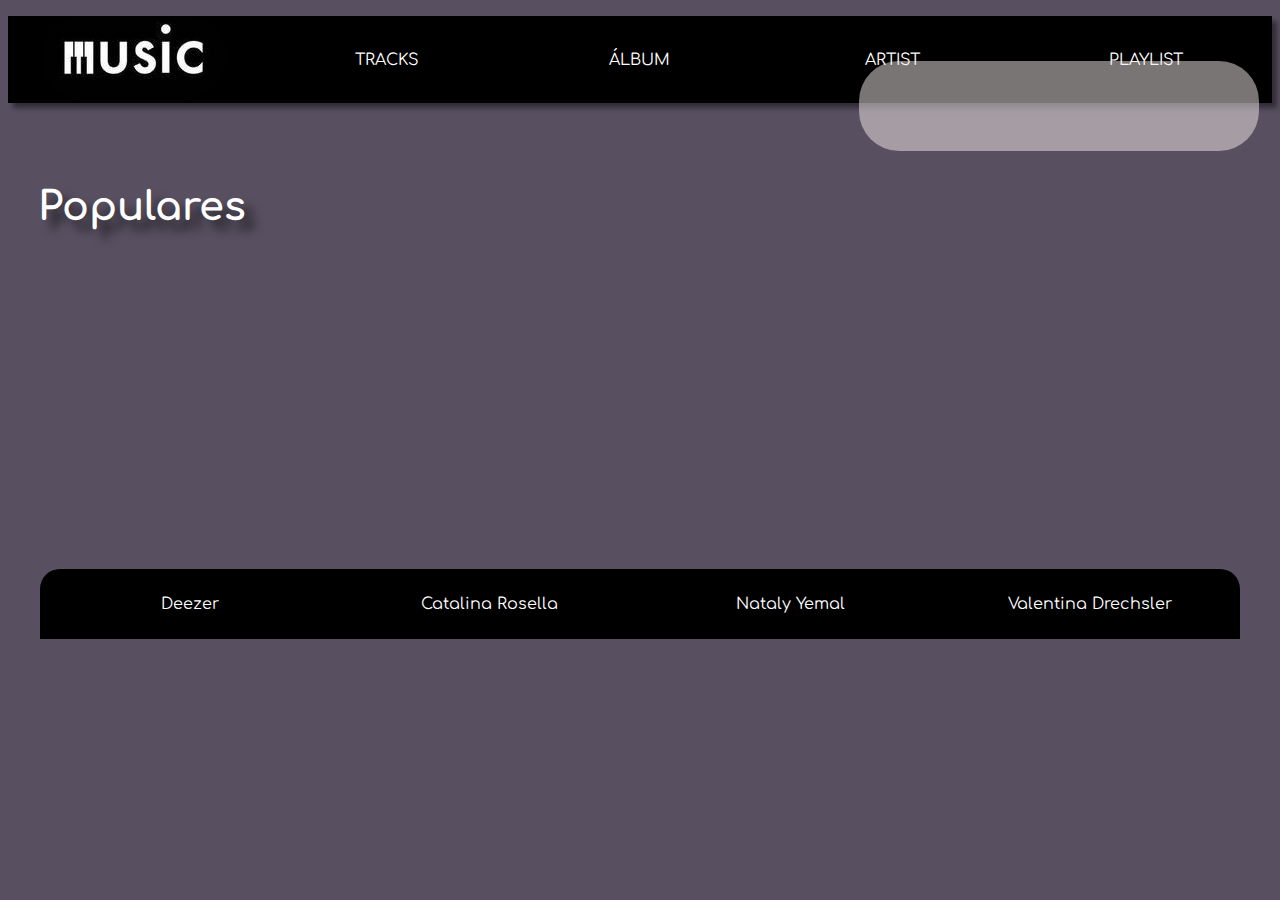
==== albums.html @ a216b2d3 "agregandu" ====
<!DOCTYPE html>
<html lang="en">
<head>
    <meta charset="UTF-8">
    <meta name="viewport" content="width=device-width, initial-scale=1.0">
    <title>Document</title>
    <link rel="stylesheet" href="css/detail.css">
    <link href="https://fonts.googleapis.com/css2?family=Comfortaa&display=swap" rel="stylesheet">
</head>
<body>
    <div class="grid-container">
        <ul>
        <li><a href="index.html"><img class="logo" src="img/logo2.jpeg" alt="logo" srcset=""></a></li>
        <li><a class="titulos" href="tracks.html">TRACKS</a></li>
        <li><a class="titulos" href="albums.html">ÁLBUM</a></li>
        <li><a class="titulos" href="detail.html">ARTIST</a></li>
        <li class="titulop"><a class="titulos" href="playlist.html"> PLAYLIST</a></li>
        </ul>
    </div>
    <div class="orden">
        <header class="principio">
            <h1 class="titulo"></h1>
            <h2 class="artista"></h2>
            <div class="descripcion">
                <p></p>
            </div>
            <img class="weeknd" src="" alt="" srcset="">
        </header>
    </div>
    

    <h2 class="populares">Populares</h2>
    <div class="container">
        <ul class="popular-song">
            <!-- <li></li>
            <li>2. In Your Eyes</li>
            <li>3. After Hours</li>
            <li>4. Save Your Tears</li>
            <li>5. Heartless</li> --> 
        </ul>
    </div>
    <footer class="footer">
        <div class="futer">
          <ul class="fin">
            <li class="contenido-footer">Deezer</li>
            <li class="contenido-footer">Catalina Rosella</li>
            <li class="contenido-footer">Nataly Yemal</li>
            <li class="contenido-footer">Valentina Drechsler</li>
          </ul>
        </div>
     </footer>

    <script src="albums.js"></script>
</body>
</html>
---- css/detail.css ----
*{
    box-sizing: border-box;
    padding: 0%;
}
body{
    background-color: rgba(21, 9, 32, 0.712);
    font-family:'Comfortaa', cursive;
}
.grid-container{    
    background-color: black;
    box-shadow: 5px 5px 5px rgba(0, 0, 0, 0.438);
    padding: 0;
}
.grid-container ul{
    display: grid;
    list-style: none;
    grid-template-columns: 1fr 1fr 1fr 1fr 1fr;
    padding: 0;
}
.grid-container li{
    display: grid;
    justify-content: center;
    align-items: center;
}
.logo{
    align-items: initial;
    border-radius: 70px;
}
.titulos{
    margin: auto;
    color: white;
    text-decoration: none;
}
.titulo{
    color: white;
    position: absolute;
    top: 0px;
    right: 0px;
    z-index: 1;
    font-size: 65px;
    text-shadow: 10px 10px 10px rgba(0, 0, 0, 0.644);
    width: 100%;
    top: 30%;
    left: 2%;
}
.weeknd{
    width: 100%;
    top: 0px;
    z-index: 0;
    box-shadow: 10px 10px 10px rgba(0, 0, 0, 0.644);
    margin-top: 2%;
}
.principio{
    position: relative;
}
.descripcion{
    background-color: rgba(242, 234, 232, 0.5);
    font-family:'Comfortaa', cursive;
    font-size: 30px;
    font-weight: bolder;
    list-style: none;
    width: 400px;
    padding: 30px;
    border-radius: 40px;
    position: absolute; 
    z-index: 2;
    right: 1%;
    bottom: 5%;
}
.instagram{
    width: 10%;
}
.twitter{
    width: 9%;
}
.populares{
    font-size: 40px;
    color: white;
    padding-left: 30px;
    text-shadow: 10px 10px 10px rgba(0, 0, 0, 0.644);
}
.container .popular-song{
    display: grid;
    list-style: none;
    grid-template-rows: 50px 50px 50px 50px 50px;
    gap: 10px;
    margin-left: none;
}
.container li{
    background-color: black;
    color: white;
    border-radius: 10px;
    padding: 18px;
    box-shadow: 5px 5px 5px rgba(0, 0, 0, 0.644);
}
.album1 .after-hours{
    width: 180px;
    float: left;
    padding-left: 10px;
    box-shadow: 10px 10px 10px rgba(0, 0, 0, 0.644);
}
.nombre-after-hours{
    color: white;
    padding-top: 140px;
    padding-left: 14%;
    font-size: 30px;
    text-shadow: 10px 10px 10px rgba(0, 0, 0, 0.644);
}
.after-hrs{
    display: grid;
    list-style: none;
    grid-template-rows: 50px 50px 50px 50px 50px 50px;
    grid-template-columns: 1fr 1fr;
    gap: 10px;
    margin-left: none;
}
.album1 li{
    background-color: black;
    color: white;
    border-radius: 10px;
    padding: 18px;
    box-shadow: 5px 5px 5px rgba(0, 0, 0, 0.644);
}
.foto-albumes{
    display: grid;
    grid-template-columns: 1fr 1fr 1fr 1fr 1fr 1fr;
    gap: 20px;
    padding-top: 3%;
}
.albumes{
    width: 100%;
    box-shadow: 10px 10px 10px rgba(0, 0, 0, 0.644);
}
.tablet{
    display: none;
}
.footer{
    background-color: black;
    width: 95%;
    margin: auto;
    border-top-left-radius: 20px;
    border-top-right-radius: 20px;
}
.fin{
    display: grid;
    grid-template-columns: 1fr 1fr 1fr 1fr;
    height: 70px;
}
.contenido-footer{
    color: white;
    text-align: center;
    margin: auto;
    list-style: none;
}
@media(max-width: 768px){
    .descripcion{
        display: none;
    }
    .tablet{
        background-color: blanchedalmond;
    }
    .twitter{
        top: 62%;
        left: 74%;
    }
    .instagram{
        top: 62%;
        left: 70%;
    }
    .titulo{
        font-size: 30px;
        top: 45%;
        left: 3%;
    }
    .weeknd{
        width: 100%;
    }
    .foto-albumes{
        grid-template-columns: 1fr 1fr 1fr;
        grid-template-rows: 1fr 1fr;
    }
}
@media (max-width: 654px){
    .grid-container ul{
        grid-template-rows: 0.5fr 0.5fr 0.5fr 0.5fr;
        grid-template-columns: none; 
        text-align: center; 
        padding: 0;
    }
    .grid-container li{
        padding-bottom: 5%;
    }
    .descripcion{
        display: none;
    }
    .tablet{
        display: none;
    }
    .twitter{
        display: none;
    }
    .instagram{
        display: none;
    }
    .titulo{
        top: 70%;
    }
}
@media (max-width: 320px){
    .grid-container ul{
        grid-template-rows: 0.5fr 0.5fr 0.5fr 0.5fr;
        grid-template-columns: none; 
        text-align: center; 
        padding: 0;
    }
    .grid-container li{
        padding-bottom: 5%;
    }
    ul .descripcion{
        display: none;
    }
    .titulo{
        top: 71%;
        background-color: rgba(163, 160, 148, 0.432);
        border-bottom-left-radius: 10px;
        border-top-left-radius: 10px;
        padding: 5px;
        font-size: 20px;
    }
    .twitter{
        display: none;
    }
    .instagram{
        display: none;
    }
    .foto-albumes{
        grid-template-columns: 1fr 1fr;
        grid-template-rows: 1fr 1fr 1fr;
    }
    .after-hrs{
        display: none;
    }
    .after-hours{
        display: none;
    }
    .nombre-after-hours{
        display: none;
    }
    .populares{
        margin: 0;
        padding-left: 2%;
        padding-top: 3%;
        padding-bottom: 3%;
    }
}
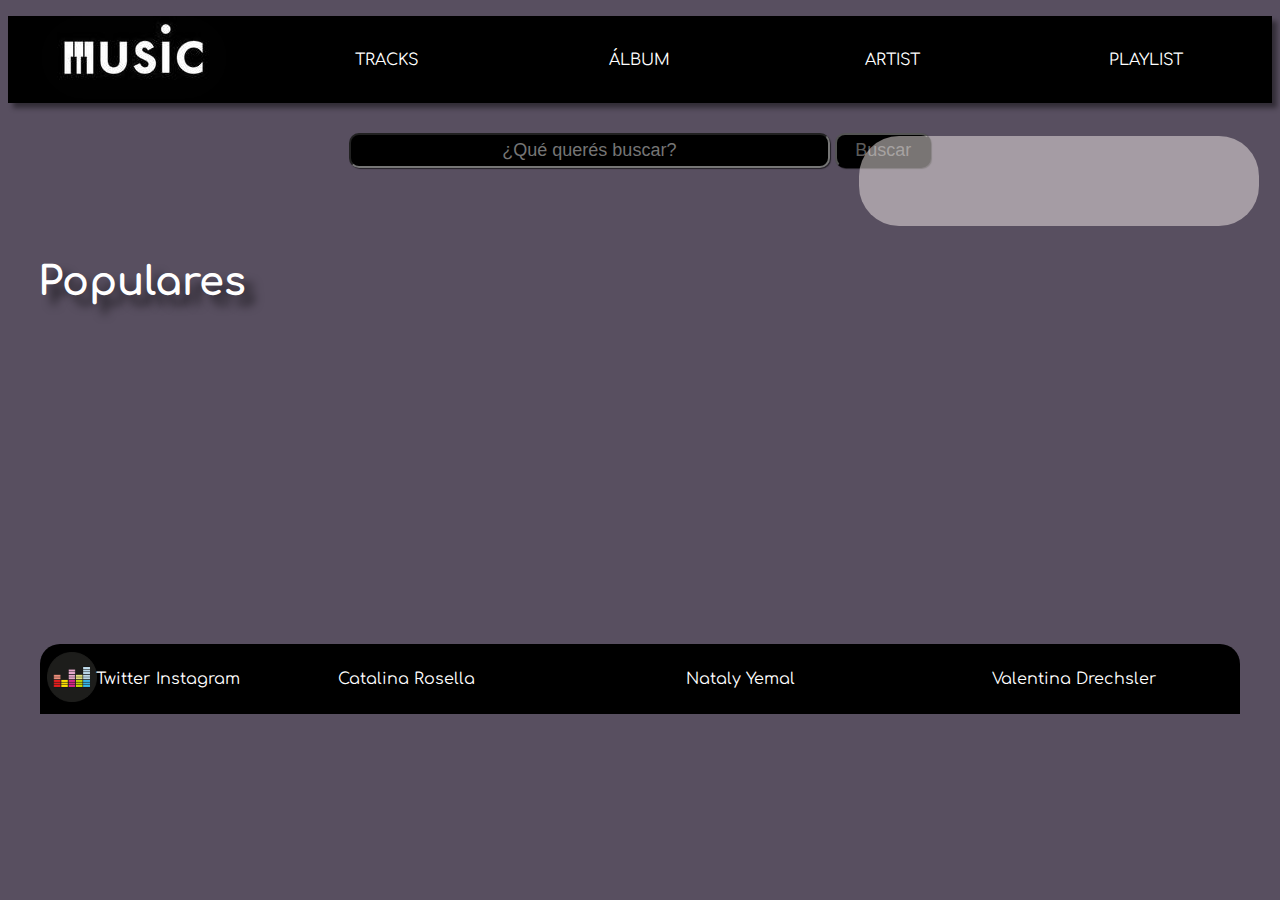
==== commit 1e6c7aed: "no pued centrar algo me toy volviendo lok" ====
--- a/albums.html
+++ b/albums.html
@@ -3,20 +3,27 @@
 <head>
     <meta charset="UTF-8">
     <meta name="viewport" content="width=device-width, initial-scale=1.0">
-    <title>Document</title>
+    <title>Album</title>
     <link rel="stylesheet" href="css/detail.css">
     <link href="https://fonts.googleapis.com/css2?family=Comfortaa&display=swap" rel="stylesheet">
 </head>
 <body>
     <div class="grid-container">
         <ul>
-        <li><a href="index.html"><img class="logo" src="img/logo2.jpeg" alt="logo" srcset=""></a></li>
-        <li><a class="titulos" href="tracks.html">TRACKS</a></li>
-        <li><a class="titulos" href="albums.html">ÁLBUM</a></li>
-        <li><a class="titulos" href="detail.html">ARTIST</a></li>
-        <li class="titulop"><a class="titulos" href="playlist.html"> PLAYLIST</a></li>
-        </ul>
+            <li><a href="index.html"><img class="logo" src="img/logo2.jpeg" alt="logo" srcset=""></a></li>
+            <li><a class="titulos" href="todotraks.html">TRACKS</a></li>
+            <li><a class="titulos" href="todoalbumes.html">ÁLBUM</a></li>
+            <li><a class="titulos" href="artistastodos.html">ARTIST</a></li>
+            <li class="titulop"><a class="titulos" href="playlist.html"> PLAYLIST</a></li>
+        </ul> 
     </div>
+    <div class="buscador">
+        <h1 class="ocultar">Buscador</h1>
+        <form action="resultados.html" method="GET">
+            <input class='buscar' type="text" name="search" placeholder="¿Qué querés buscar?">
+            <button class='boton-buscador' type="submit">Buscar</button>
+        </form>
+      </div>
     <div class="orden">
         <header class="principio">
             <h1 class="titulo"></h1>
@@ -42,7 +49,9 @@
     <footer class="footer">
         <div class="futer">
           <ul class="fin">
-            <li class="contenido-footer">Deezer</li>
+            <li class="redes-footer"><img class="logoDeezer" src="img/logodeezer.png" alt=""></li>
+            <li class="redes-footer">Twitter</li>
+            <li class="redes-footer">Instagram</li>
             <li class="contenido-footer">Catalina Rosella</li>
             <li class="contenido-footer">Nataly Yemal</li>
             <li class="contenido-footer">Valentina Drechsler</li>
--- a/css/detail.css
+++ b/css/detail.css
@@ -143,7 +143,7 @@
 }
 .fin{
     display: grid;
-    grid-template-columns: 1fr 1fr 1fr 1fr;
+    grid-template-columns: 0.1fr 0.2fr 0.2fr 1fr 1fr 1fr;
     height: 70px;
 }
 .contenido-footer{
@@ -151,6 +151,44 @@
     text-align: center;
     margin: auto;
     list-style: none;
+}.logoDeezer{
+    height: 50px;
+    padding-left: 15%;
+}
+.redes-footer{
+    text-align: initial;
+    list-style: none;
+    color: white;
+    margin: auto;
+}
+.ocultar{
+    display: none;
+}
+.buscar{
+    background-color: black;
+    color: white;
+    border-radius: 10px;
+    width: 40%;
+    padding-top: 5px;
+    padding-bottom: 5px;
+    text-align: center;
+    font-size: 18px;
+    box-shadow: rgba(0, 0, 0, 0.589) 1px 1px 1px;
+}
+.buscador{
+    text-align: center;
+    margin: 30px;
+}
+.boton-buscador{
+    background-color: black;
+    color: rgba(245, 245, 245, 0.384);
+    border-radius: 10px;
+    padding-top: 5px;
+    padding-bottom: 5px;
+    width: 8%;
+    text-align: center;
+    font-size: 18px;
+    box-shadow: rgba(0, 0, 0, 0.589) 1px 1px 1px;
 }
 @media(max-width: 768px){
     .descripcion{
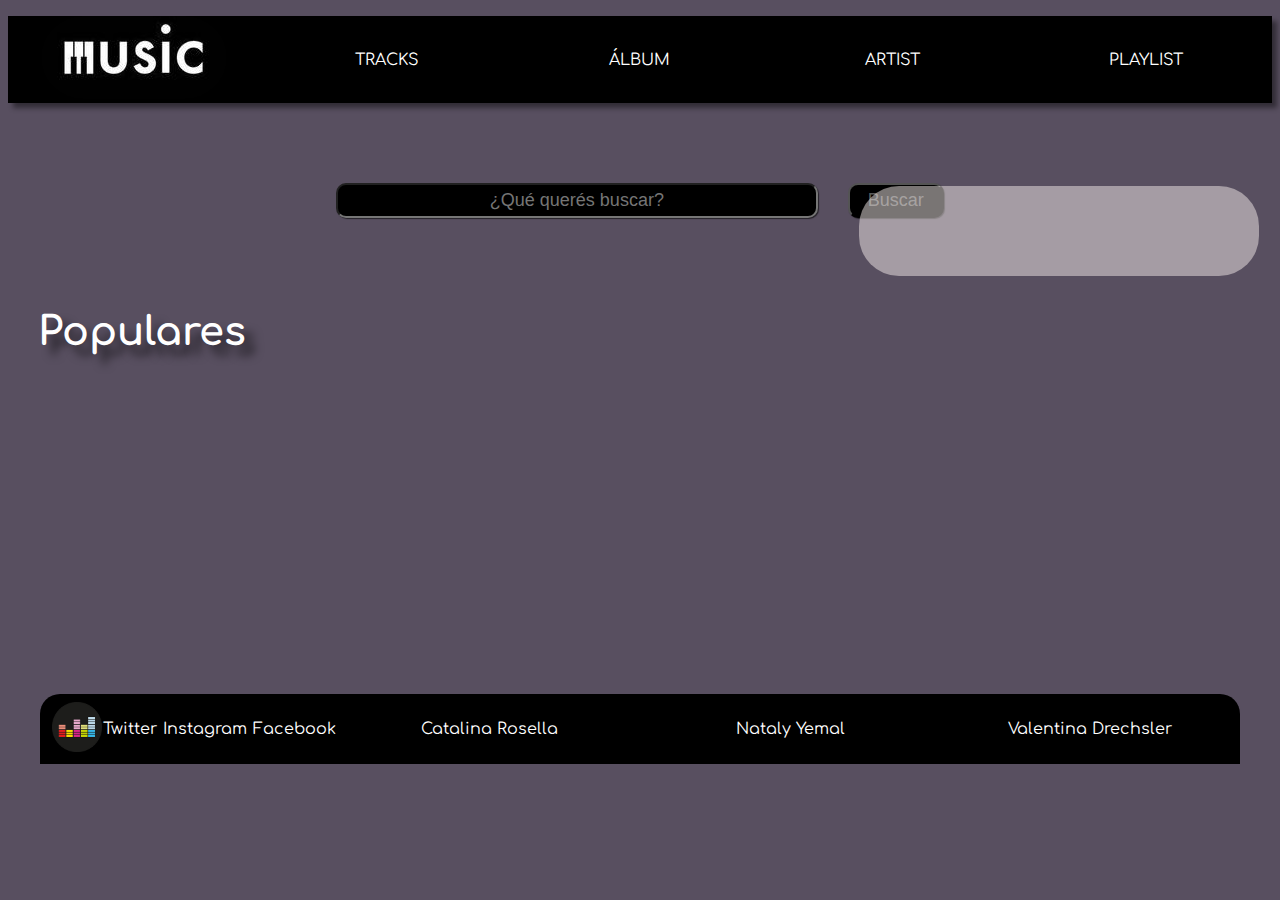
==== commit 7a19e7cb: "hola" ====
--- a/albums.html
+++ b/albums.html
@@ -11,7 +11,7 @@
     <div class="grid-container">
         <ul>
             <li><a href="index.html"><img class="logo" src="img/logo2.jpeg" alt="logo" srcset=""></a></li>
-            <li><a class="titulos" href="todotraks.html">TRACKS</a></li>
+            <li><a class="titulos" href="todoslostracks.html">TRACKS</a></li>
             <li><a class="titulos" href="todoalbumes.html">ÁLBUM</a></li>
             <li><a class="titulos" href="artistastodos.html">ARTIST</a></li>
             <li class="titulop"><a class="titulos" href="playlist.html"> PLAYLIST</a></li>
@@ -50,11 +50,12 @@
         <div class="futer">
           <ul class="fin">
             <li class="redes-footer"><img class="logoDeezer" src="img/logodeezer.png" alt=""></li>
-            <li class="redes-footer">Twitter</li>
-            <li class="redes-footer">Instagram</li>
-            <li class="contenido-footer">Catalina Rosella</li>
-            <li class="contenido-footer">Nataly Yemal</li>
-            <li class="contenido-footer">Valentina Drechsler</li>
+        <li class="redes-footer"><a class="redes-footer" href="https://twitter.com/deezer?lang=es">Twitter</a></li>
+        <li class="redes-footer"><a class="redes-footer" href="https://www.instagram.com/deezer/?hl=es-la">Instagram</a></li>
+        <li class="redes-footer"><a class="redes-footer" href="https://www.facebook.com/DeezerLatino/?brand_redir=173259534981">Facebook</a></li>
+        <li class="contenido-footer">Catalina Rosella</li>
+        <li class="contenido-footer">Nataly Yemal</li>
+        <li class="contenido-footer">Valentina Drechsler</li>
           </ul>
         </div>
      </footer>
--- a/css/detail.css
+++ b/css/detail.css
@@ -143,7 +143,7 @@
 }
 .fin{
     display: grid;
-    grid-template-columns: 0.1fr 0.2fr 0.2fr 1fr 1fr 1fr;
+    grid-template-columns: 0.2fr 0.2fr 0.3fr 0.3fr 1fr 1fr 1fr;
     height: 70px;
 }
 .contenido-footer{
@@ -160,6 +160,7 @@
     list-style: none;
     color: white;
     margin: auto;
+    text-decoration: none;
 }
 .ocultar{
     display: none;
@@ -190,6 +191,36 @@
     font-size: 18px;
     box-shadow: rgba(0, 0, 0, 0.589) 1px 1px 1px;
 }
+.hipervinculo{
+    text-decoration: none;
+    list-style: none;
+
+}
+.boton-buscador {    
+    border-radius: 10px;
+   margin-left: 25px;
+   margin-top: 50px;
+   
+}
+.boton {
+    background-color: rgb(2, 153, 153);
+    border-radius: 30px;
+    padding: 20px 30px 20px 30px;
+    border: none;
+}
+.agregar{
+    /* boton agregar a playlist */
+    color: white;
+    background-color: black;
+    border-radius: 5px;
+    width: 10%;
+}
+.verPlaylist{
+    color: white;
+    background-color: black;
+    border-radius: 5px;
+    width: 10%;
+}
 @media(max-width: 768px){
     .descripcion{
         display: none;
@@ -216,6 +247,12 @@
     .foto-albumes{
         grid-template-columns: 1fr 1fr 1fr;
         grid-template-rows: 1fr 1fr;
+    }
+    .boton-buscador{
+        width: auto;
+    }
+    .buscar{
+        width: auto;
     }
 }
 @media (max-width: 654px){
@@ -290,4 +327,8 @@
         padding-top: 3%;
         padding-bottom: 3%;
     }
+    .fin{
+        grid-template-columns: none;
+        grid-template-rows: 1fr 1fr 1fr 1fr 1fr 1fr;
+    }
 }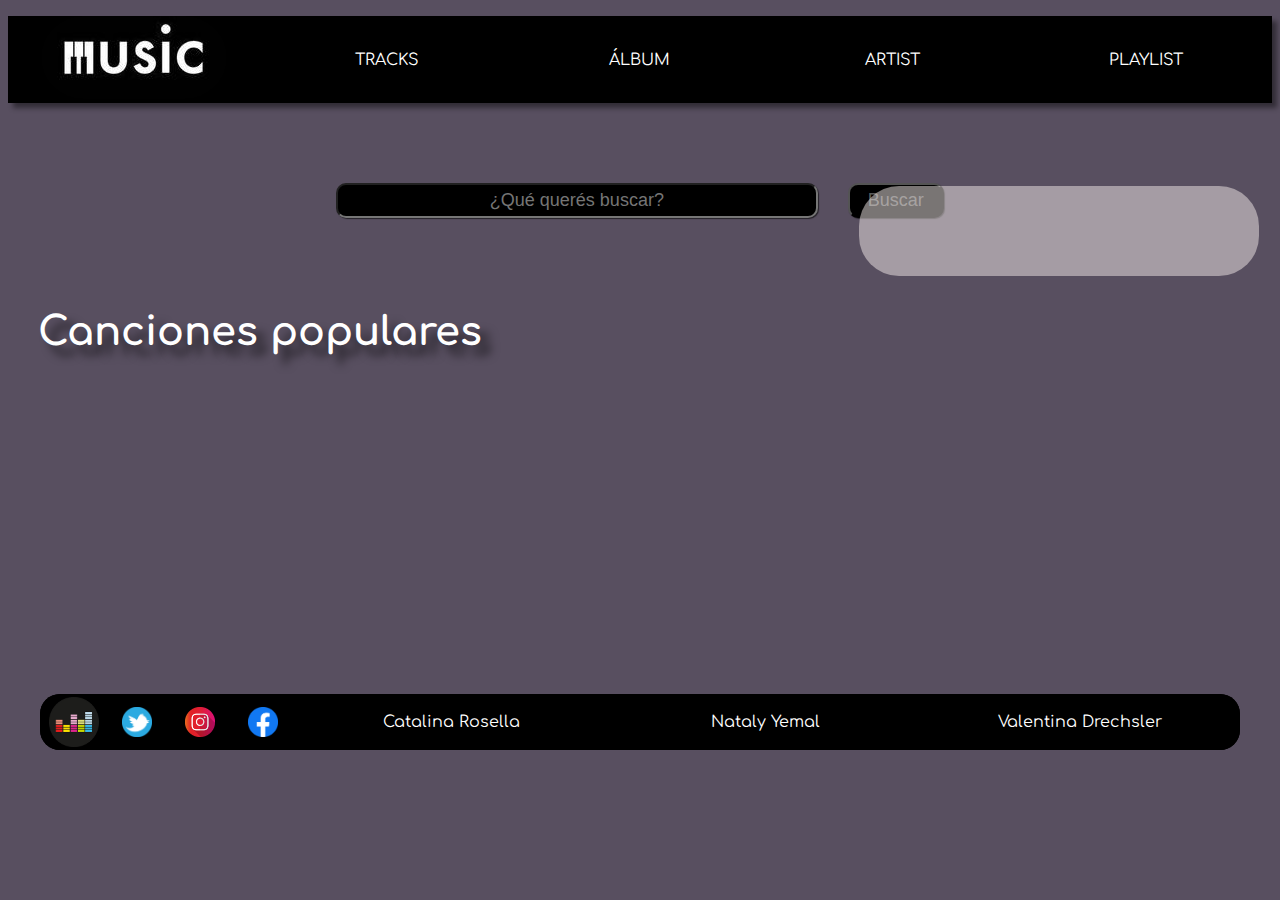
==== commit 0f6b60a1: "futer" ====
--- a/albums.html
+++ b/albums.html
@@ -36,7 +36,7 @@
     </div>
     
 
-    <h2 class="populares">Populares</h2>
+    <h2 class="populares">Canciones populares</h2>
     <div class="container">
         <ul class="popular-song">
             <!-- <li></li>
@@ -47,18 +47,16 @@
         </ul>
     </div>
     <footer class="footer">
-        <div class="futer">
-          <ul class="fin">
-            <li class="redes-footer"><img class="logoDeezer" src="img/logodeezer.png" alt=""></li>
-        <li class="redes-footer"><a class="redes-footer" href="https://twitter.com/deezer?lang=es">Twitter</a></li>
-        <li class="redes-footer"><a class="redes-footer" href="https://www.instagram.com/deezer/?hl=es-la">Instagram</a></li>
-        <li class="redes-footer"><a class="redes-footer" href="https://www.facebook.com/DeezerLatino/?brand_redir=173259534981">Facebook</a></li>
+        <ul class="fin">
+          <li class="logoDeezer"><img class="logoDeezer" src="img/logodeezer.png" alt=""></li>
+        <li class="redes-footer"><a class="redes-footer" href="https://twitter.com/deezer?lang=es"><img class="redes-footer" src="img/twitter.png" alt=""></a></li>
+        <li class="redes-footer"><a class="redes-footer" href="https://www.instagram.com/deezer/?hl=es-la"><img class="redes-footer" src="img/instagram.png" alt=""></a></li>
+        <li class="redes-footer"><a class="redes-footer" href="https://www.facebook.com/DeezerLatino/?brand_redir=173259534981"><img class="redes-footer" src="img/facebook.png" alt=""></a></li>
         <li class="contenido-footer">Catalina Rosella</li>
         <li class="contenido-footer">Nataly Yemal</li>
         <li class="contenido-footer">Valentina Drechsler</li>
-          </ul>
-        </div>
-     </footer>
+        </ul>
+   </footer>
 
     <script src="albums.js"></script>
 </body>
--- a/css/detail.css
+++ b/css/detail.css
@@ -138,29 +138,39 @@
     background-color: black;
     width: 95%;
     margin: auto;
-    border-top-left-radius: 20px;
-    border-top-right-radius: 20px;
+    border-radius: 20px;
+    
 }
 .fin{
     display: grid;
-    grid-template-columns: 0.2fr 0.2fr 0.3fr 0.3fr 1fr 1fr 1fr;
-    height: 70px;
-}
+    grid-template-columns: 0.2fr 0.2fr 0.2fr 0.2fr 1fr 1fr 1fr; 
+    margin-bottom: 0;
+    background-color: black;
+    border-radius: 20px;
+    padding: 3px;
+}
+
+
 .contenido-footer{
     color: white;
     text-align: center;
     margin: auto;
     list-style: none;
-}.logoDeezer{
+}
+.logoDeezer{
     height: 50px;
-    padding-left: 15%;
+    /* padding-left: 15%; */
+    list-style: none;
+    text-decoration: none;
+    margin: auto;
 }
 .redes-footer{
     text-align: initial;
     list-style: none;
-    color: white;
-    margin: auto;
-    text-decoration: none;
+    /* color: white; */
+    margin: auto;
+    text-decoration: none;
+    height: 30px;
 }
 .ocultar{
     display: none;
@@ -194,7 +204,7 @@
 .hipervinculo{
     text-decoration: none;
     list-style: none;
-
+    color: white;
 }
 .boton-buscador {    
     border-radius: 10px;
@@ -207,19 +217,43 @@
     border-radius: 30px;
     padding: 20px 30px 20px 30px;
     border: none;
+    padding: 5px;
 }
 .agregar{
     /* boton agregar a playlist */
     color: white;
     background-color: black;
     border-radius: 5px;
-    width: 10%;
+    width: auto;
+    padding: 5px;
 }
 .verPlaylist{
     color: white;
     background-color: black;
     border-radius: 5px;
-    width: 10%;
+    width: auto;
+    padding: 5px;
+}
+.volver{
+    color: white;
+    background-color: black;
+    border-radius: 5px;
+    width: auto;
+    display: inline;
+    padding: 5px;
+}
+.volver a{
+    text-decoration: none;
+    color: white;
+}
+.verPlaylist a{
+    text-decoration: none;
+    color: white;
+}
+.botonsitos{
+    padding-top: 3%;
+    padding-bottom: 1%;
+    padding-left: 3%;
 }
 @media(max-width: 768px){
     .descripcion{
@@ -253,6 +287,14 @@
     }
     .buscar{
         width: auto;
+    }
+    .fin{
+        font-size: 10px;
+        grid-template-columns: 1fr 0.2fr 0.2fr 0.2fr 1fr 1fr 1fr;
+    }
+    .logoDeezer{
+        
+        padding: none;
     }
 }
 @media (max-width: 654px){
@@ -279,6 +321,16 @@
     }
     .titulo{
         top: 70%;
+    }
+}
+@media (max-width: 453px){
+    .fin{
+        grid-template-columns: 1fr;
+        grid-template-rows: 0.5fr 0.5fr 0.5fr 0.5fr 1fr 1fr 1fr ;
+        gap: 2px;
+    } 
+    .contenido-footer{
+        font-size: 20px;
     }
 }
 @media (max-width: 320px){
@@ -327,8 +379,8 @@
         padding-top: 3%;
         padding-bottom: 3%;
     }
-    .fin{
+    /* .fin{
         grid-template-columns: none;
         grid-template-rows: 1fr 1fr 1fr 1fr 1fr 1fr;
-    }
+    } */
 }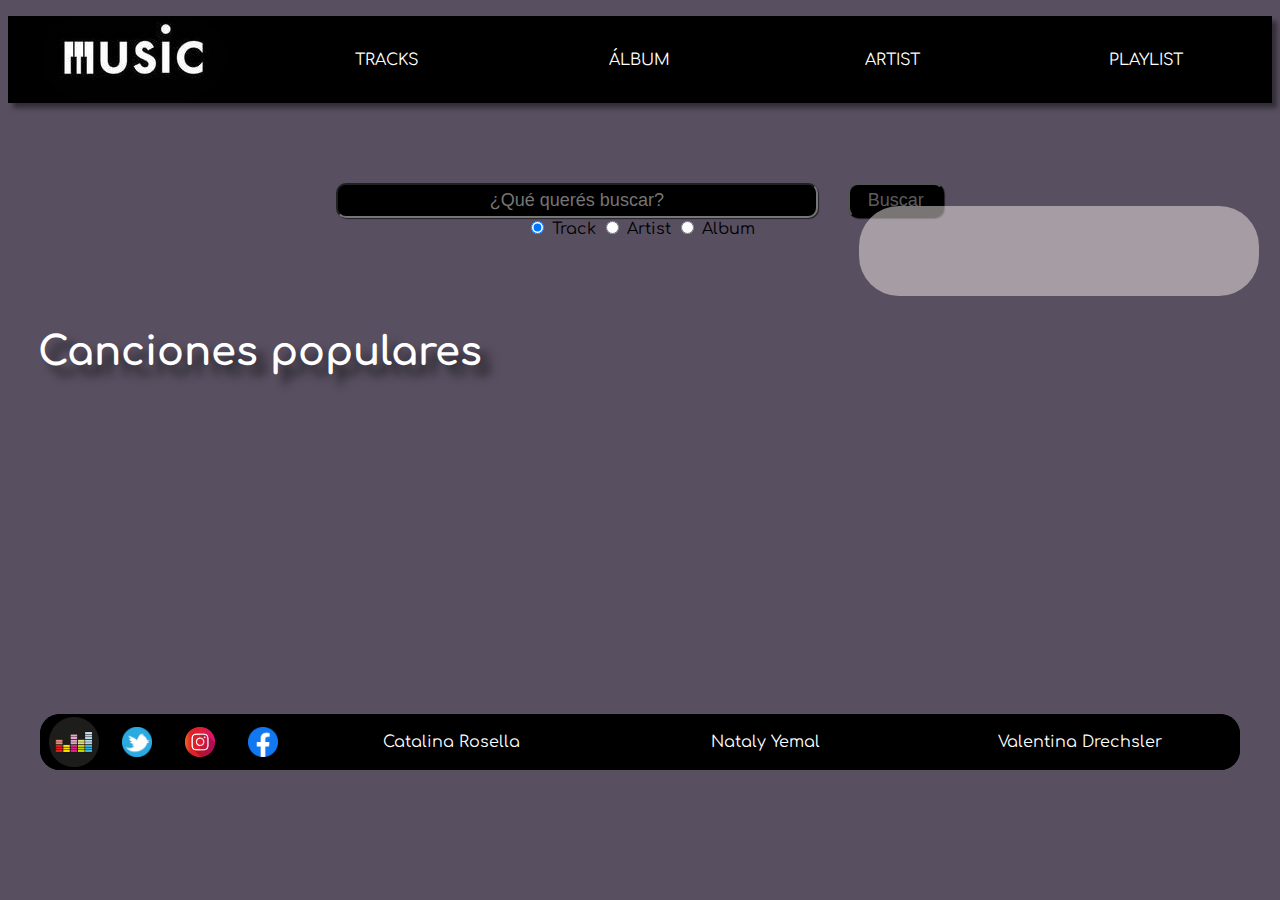
==== commit 58a5e3e2: "buscador de todo" ====
--- a/albums.html
+++ b/albums.html
@@ -17,13 +17,37 @@
             <li class="titulop"><a class="titulos" href="playlist.html"> PLAYLIST</a></li>
         </ul> 
     </div>
+    
     <div class="buscador">
         <h1 class="ocultar">Buscador</h1>
         <form action="resultados.html" method="GET">
-            <input class='buscar' type="text" name="search" placeholder="¿Qué querés buscar?">
+            <input class='buscar' type="text" name="search" placeholder="¿Qué querés buscar?" class="search">
             <button class='boton-buscador' type="submit">Buscar</button>
+            
+            <div class="filtro-buscar">
+              <label class="etiqueta">
+                  <input class="option" type="radio" name="option" id="input" value="track" checked>
+                  Track
+              </label>
+              <label>
+                  <input class="option" type="radio" name="option" id="input" value="artist" >
+                  Artist
+            </label>
+            <label>
+                  <input type="radio" name="option" id="input" value="album" class="option">
+                  Album
+            </label>
+          </div> 
         </form>
       </div>
+      
+      <h1 class="display-resultados"></h1>
+      
+      <div class="main-detail-containter">
+            <ul class="lista">
+            </ul>
+      </div>
+    
     <div class="orden">
         <header class="principio">
             <h1 class="titulo"></h1>
